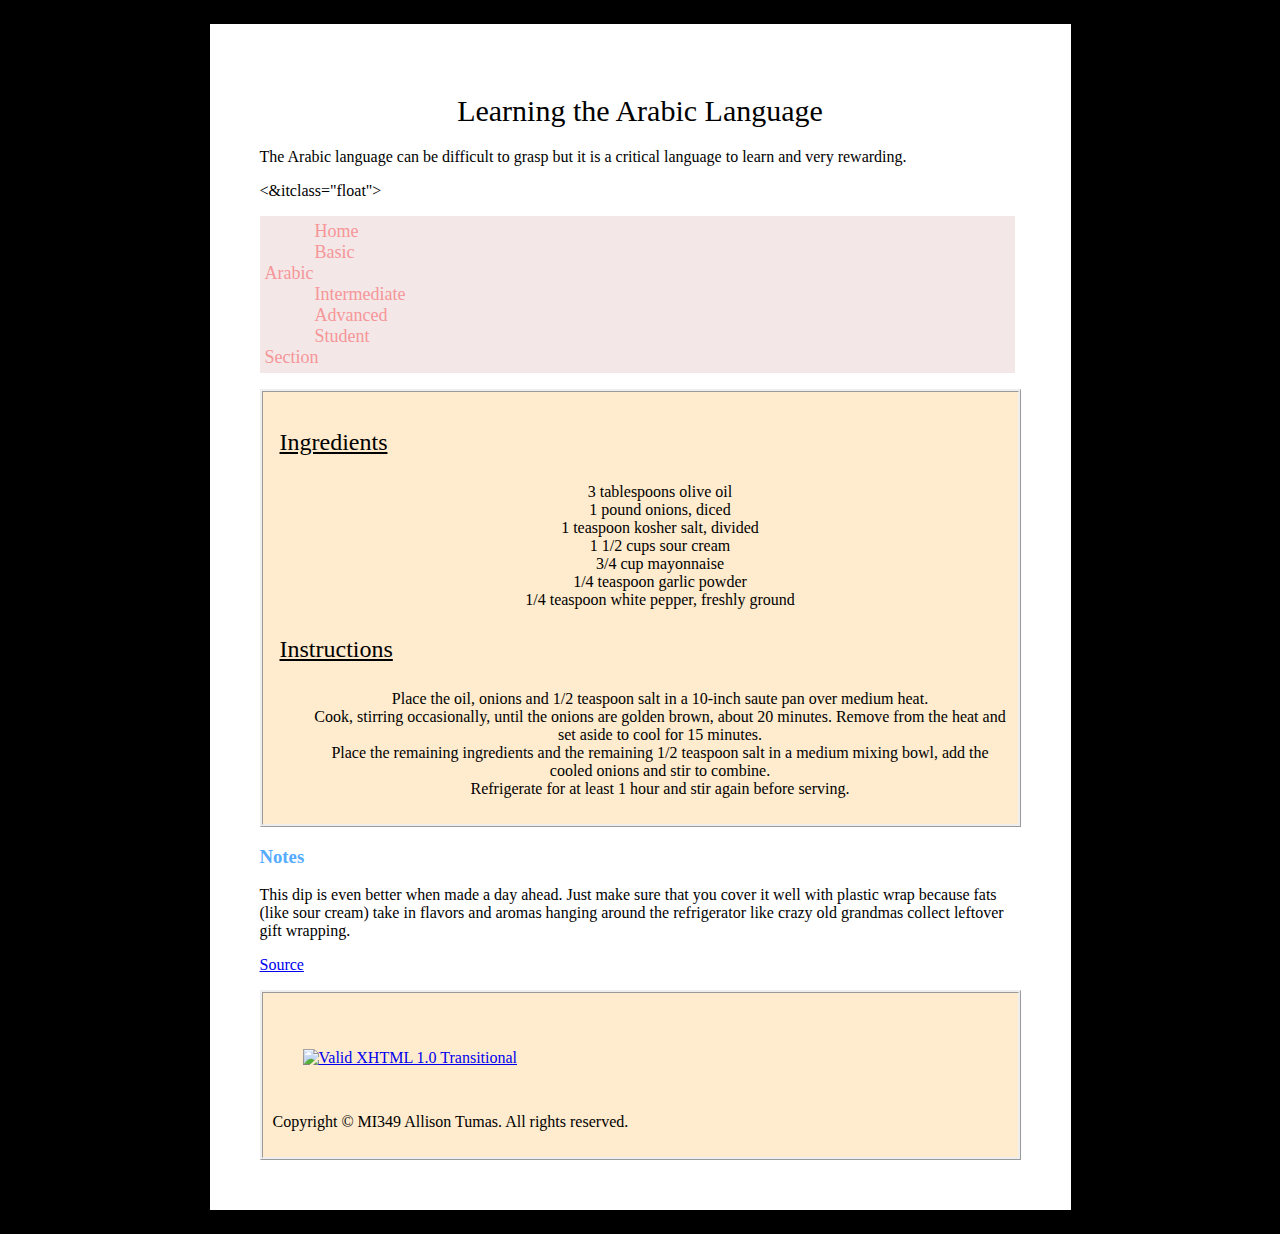
==== website/index_arabic.html @ 1f3b3433 "Week_4_changes" ====
<!DOCTYPE html>
<html lang="en">
<head>
  <meta charset="utf-8">
  <title>American Arab</title>
<link href="index_arabic.css" rel="stylesheet" type="text/css">
</head>
<body>
  <article>

<header class="header">
  <h1>Learning the Arabic Language</h1>
  <p>The Arabic language can be difficult to grasp but it is a critical language to learn and very rewarding.</p>
</header>

<&itclass="float">
<!-- <img src="********.jpeg" width="305" height="205" alt="Picture of Onion Dip"/> -->

<ul id="nav">
<li><a href="index_arabic.html">Home</a></li>
<li><a href="beginner.html">Basic Arabic</a></li>
<li><a href="intermediate.html">Intermediate</a></li>
<li><a href="advanced.html">Advanced</a></li>
<li><a href="blog.html">Student Section</a><li>
</ul>


<div class="notepad">
  <h2>Ingredients</h2>
   <ul>
      <li> 3 tablespoons olive oil</li>
      <li>1 pound onions, diced </li>
      <li> 1 teaspoon kosher salt, divided</li>
      <li> 1 1/2 cups sour cream </li>
      <li>3/4 cup mayonnaise </li>
      <li> 1/4 teaspoon garlic powder </li>
      <li> 1/4 teaspoon white pepper, freshly ground </li>
    </ul>
    <h2>Instructions</h2>
    <ul>
      <li> Place the oil, onions and 1/2 teaspoon salt in a 10-inch saute pan over medium heat. </li>
      <li> Cook, stirring occasionally, until the onions are golden brown, about 20 minutes. Remove from the heat and set aside to cool for 15 minutes. </li>
      <li> Place the remaining ingredients and the remaining 1/2 teaspoon salt in a medium mixing bowl, add the cooled onions and stir to combine. </li>
      <li> Refrigerate for at least 1 hour and stir again before serving. </li>
    </ul>
  </div>
 <h3> Notes </h3>

  This dip is even better when made a day ahead. Just make sure that you cover it well with plastic wrap because fats (like sour cream) take in flavors and aromas hanging around the refrigerator like crazy old grandmas collect leftover gift wrapping.
<p>
  <a href="http://altonbrown.com/onion-dip-recipe-from-scratch/">Source</a>
</p>

<div id="footer">
<p>
    <a href="http://validator.w3.org/check?uri=referer"><img
      src="http://www.w3.org/Icons/valid-xhtml10" alt="Valid XHTML 1.0 Transitional" height="31" width="88" /></a>
</p>
<p>Copyright &copy; MI349 Allison Tumas. All rights reserved. </p>
</div>

</article>
</body>
</html>
---- website/index_arabic.css ----
html {
	background-color: #000;
}

body {
	width: 761px;
	margin: 1.5em auto;
	border-color: #000000;
	border-width: 10px;
	background-color: #fff;
	padding: 50px;
}

h1 {
	text-align: center;
	background-color: #fff;
	color: #000000;
	font-family: cursive;
	font-size: 30px;
	font-weight: lighter;
}

h2 {
	padding: 7px;
	color: #000000;
	text-decoration: underline;
	font-weight:lighter;
}

h3 {
	color: #55ABFF;
}


ul {
	color: #000000;
	list-style-type: none;
	text-align: center;
}


p {
	color: #000000;
}

div {
	background-color: #FFEBCD;
	border-style: ridge;
	padding: 10px;
}

img {
	border-color: #800000;
	border-width: 5px;
	align-content: center;
  padding: 30px;
}

#nav {
	list-style-type:none;
	text-align: center;
	background-color:#F3E7E8;
	width: 50px;
	padding: 5px;
	padding-right: 700px;
	border:thick;
	border-color:#E09899;
}

#nav li {
	display: inline;
	align-items:flex-start;

}


#nav a {
	font-family:Baskerville, "Palatino Linotype", Palatino, "Century Schoolbook L", "Times New Roman", serif;
	color:#F69698;
	font-size:18px;
	border-color:#F69293;
	border:thick 10px;
	text-decoration: none;
	text-align: center;
	padding-right: 50px;
	padding-left: 50px;
	padding-top: 3px;
	padding-bottom: 3px;
}

#nav a:hover {
	color:#651D9F;

ul#nav {
	margin: 0px:
}



.header {
	display: inline-block;
	width: 320px;
	margin-top: 1px;
}

.notepad, .notepad ul {
	text-align: center;
	font-family: cursive;
	font-weight:lighter;
	padding-left: 5px;
}


a:link {
font-weight:bold;
color: blue;
text-decoration: underline;

}

a:visited {
  color: purple;
  font-weight: bold;
  text-decoration: underline;

}

a:hover{
  text-decoration: underline;
  color: #000000;
  background: #8A2BE2;
  font-weight: bold;
}

ul li:nth-child(1n){
  border-bottom: 1px solid #000000;
}
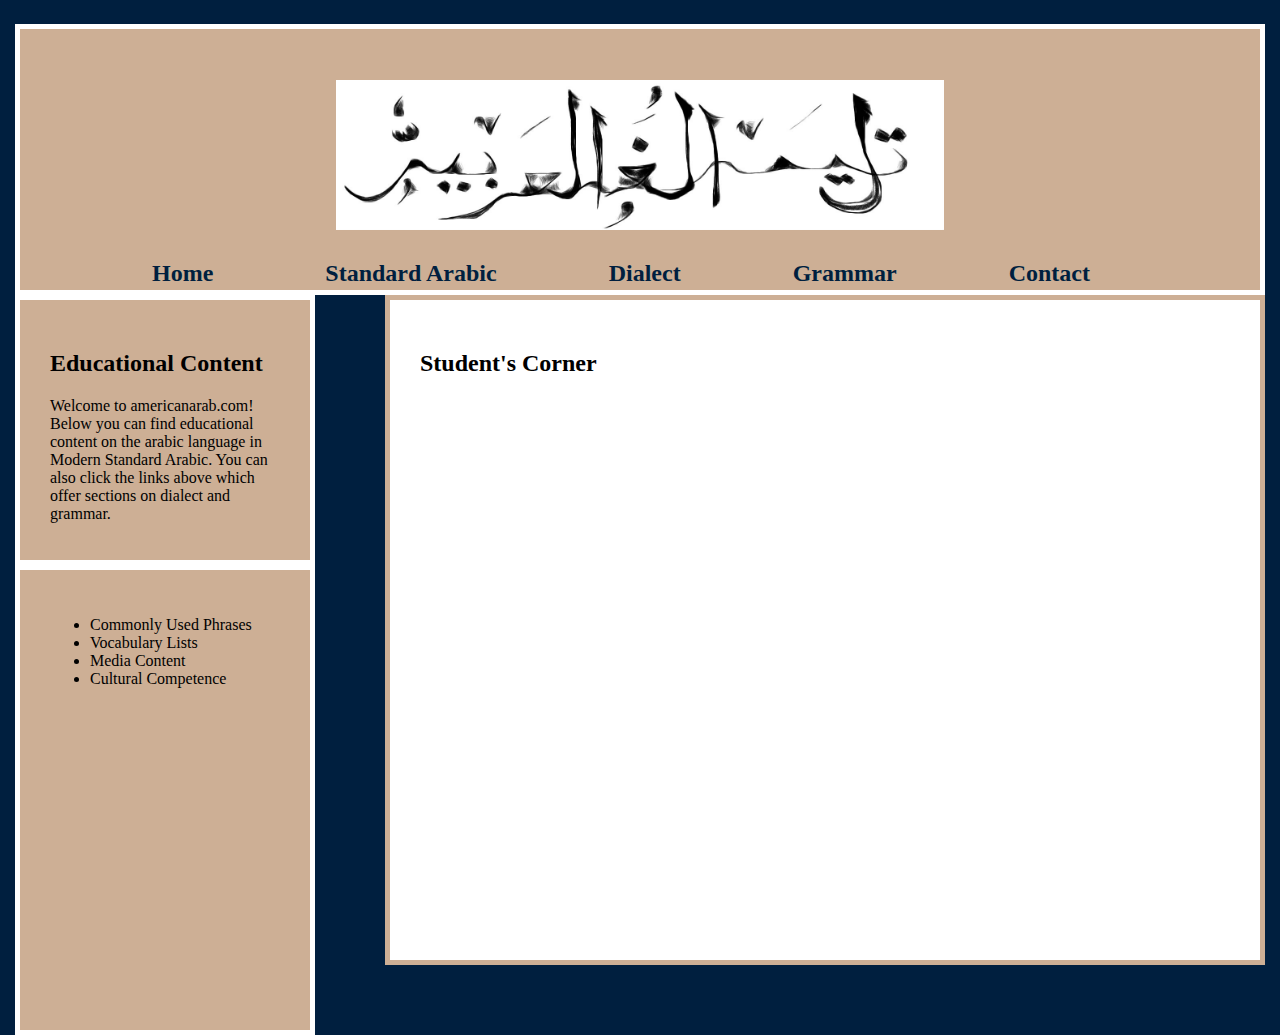
==== commit 23bf10a3: "Week7" ====
--- a/website/index_arabic.html
+++ b/website/index_arabic.html
@@ -5,46 +5,47 @@
   <title>American Arab</title>
 <link href="index_arabic.css" rel="stylesheet" type="text/css">
 </head>
+
 <body>
-  <article>
 
-<header class="header">
-  <h1>Learning the Arabic Language</h1>
-  <p>The Arabic language can be difficult to grasp but it is a critical language to learn and very rewarding.</p>
-</header>
-
-<&itclass="float">
-<!-- <img src="********.jpeg" width="305" height="205" alt="Picture of Onion Dip"/> -->
+<!-- search bar needs to be somewhere around here -->
+<div class="header">
+<h1>
+<img src="arabic_script.jpg" alt="Learn the Arabic Language" height="150" width "650">
+</h1>
+<!-- add border and javascript to alter image -->
 
 <ul id="nav">
 <li><a href="index_arabic.html">Home</a></li>
-<li><a href="beginner.html">Basic Arabic</a></li>
-<li><a href="intermediate.html">Intermediate</a></li>
-<li><a href="advanced.html">Advanced</a></li>
-<li><a href="blog.html">Student Section</a><li>
+<li><a href="standard.html">Standard Arabic</a></li>
+<li><a href="dialect.html">Dialect</a></li>
+<li><a href="grammar.html">Grammar</a></li>
+<li><a href="contact.html">Contact</a><li>
 </ul>
+</div>
 
+<aside>
+  <div class="content">
+    <h2>Educational Content</h2>
+    <p> Welcome to americanarab.com! Below you can find educational content on the arabic language in Modern Standard Arabic. You can also click the links above which offer sections on dialect and grammar.</p>
+  </div>
 
-<div class="notepad">
-  <h2>Ingredients</h2>
+  <div class="links">
    <ul>
-      <li> 3 tablespoons olive oil</li>
-      <li>1 pound onions, diced </li>
-      <li> 1 teaspoon kosher salt, divided</li>
-      <li> 1 1/2 cups sour cream </li>
-      <li>3/4 cup mayonnaise </li>
-      <li> 1/4 teaspoon garlic powder </li>
-      <li> 1/4 teaspoon white pepper, freshly ground </li>
-    </ul>
-    <h2>Instructions</h2>
-    <ul>
-      <li> Place the oil, onions and 1/2 teaspoon salt in a 10-inch saute pan over medium heat. </li>
-      <li> Cook, stirring occasionally, until the onions are golden brown, about 20 minutes. Remove from the heat and set aside to cool for 15 minutes. </li>
-      <li> Place the remaining ingredients and the remaining 1/2 teaspoon salt in a medium mixing bowl, add the cooled onions and stir to combine. </li>
-      <li> Refrigerate for at least 1 hour and stir again before serving. </li>
-    </ul>
+     <li>Commonly Used Phrases</li>
+     <li>Vocabulary Lists</li>
+     <li>Media Content</li>
+     <li>Cultural Competence</li>
+   </ul>
   </div>
- <h3> Notes </h3>
+</aside>
+
+<div class="student">
+  <h2>
+    Student's Corner
+  </h2>
+
+  <!--
 
   This dip is even better when made a day ahead. Just make sure that you cover it well with plastic wrap because fats (like sour cream) take in flavors and aromas hanging around the refrigerator like crazy old grandmas collect leftover gift wrapping.
 <p>
@@ -62,3 +63,5 @@
 </article>
 </body>
 </html>
+
+-->
--- a/website/index_arabic.css
+++ b/website/index_arabic.css
@@ -1,88 +1,67 @@
+/*
+Navy: #001f3f;
+Blue: #336699;
+Tan: #CDAF95;
+White: #FFFFFF;
+Brown: #60360F;
 
+*/
 
 html {
-	background-color: #000;
+	background-color: #001f3f;
 }
 
 body {
-	width: 761px;
+  width: 1250px;
+	border-width: 5px;
 	margin: 1.5em auto;
-	border-color: #000000;
-	border-width: 10px;
-	background-color: #fff;
-	padding: 50px;
+}
+
+div, .header {
+ border: 5px solid;
+ border-color: #ffffff;
+ background-color: #CDAF95;
+ padding: 30px;
+}
+
+.header {
+
 }
 
 h1 {
 	text-align: center;
-	background-color: #fff;
-	color: #000000;
-	font-family: cursive;
-	font-size: 30px;
-	font-weight: lighter;
-}
-
-h2 {
-	padding: 7px;
-	color: #000000;
-	text-decoration: underline;
-	font-weight:lighter;
-}
-
-h3 {
-	color: #55ABFF;
-}
-
-
-ul {
-	color: #000000;
-	list-style-type: none;
-	text-align: center;
-}
-
-
-p {
-	color: #000000;
-}
-
-div {
-	background-color: #FFEBCD;
-	border-style: ridge;
-	padding: 10px;
-}
-
-img {
-	border-color: #800000;
-	border-width: 5px;
-	align-content: center;
-  padding: 30px;
 }
 
 #nav {
 	list-style-type:none;
 	text-align: center;
-	background-color:#F3E7E8;
-	width: 50px;
-	padding: 5px;
-	padding-right: 700px;
+	width: 100%;
 	border:thick;
 	border-color:#E09899;
 }
 
-#nav li {
-	display: inline;
-	align-items:flex-start;
+#nav ul {
+	margin: 0px;
+	padding: 0px;
+	white-space: nowrap;
 
 }
 
+#nav li {
+	list-style-type: none;
+	float: left;
+	padding-left: 12px;
+}
 
 #nav a {
 	font-family:Baskerville, "Palatino Linotype", Palatino, "Century Schoolbook L", "Times New Roman", serif;
-	color:#F69698;
-	font-size:18px;
-	border-color:#F69293;
+	color:#001f3f;
+	font-size:24px;
+	font-weight:bold;
+	text-decoration: none;
+	border-color:#ffffff;
 	border:thick 10px;
-	text-decoration: none;
+	width: 50px;
 	text-align: center;
 	padding-right: 50px;
 	padding-left: 50px;
@@ -92,48 +71,29 @@
 
 #nav a:hover {
 	color:#651D9F;
-
-ul#nav {
-	margin: 0px:
 }
 
-
-
-.header {
-	display: inline-block;
-	width: 320px;
-	margin-top: 1px;
+.content {
+	height: 200px;
 }
 
-.notepad, .notepad ul {
-	text-align: center;
-	font-family: cursive;
-	font-weight:lighter;
-	padding-left: 5px;
+.links {
+	height: 400px;
 }
 
+.student {
+	float: right;
+	width: 810px;
+	height: 600px;
+	background-color: #fff;
+	border-color: #CDAF95;
+}
 
-a:link {
-font-weight:bold;
-color: blue;
-text-decoration: underline;
+aside {
+	float: left;
+	width: 300px;
+	height: 200px;
+	background-color: #fff;
+	border-color: #CDAF95;
 
 }
-
-a:visited {
-  color: purple;
-  font-weight: bold;
-  text-decoration: underline;
-
-}
-
-a:hover{
-  text-decoration: underline;
-  color: #000000;
-  background: #8A2BE2;
-  font-weight: bold;
-}
-
-ul li:nth-child(1n){
-  border-bottom: 1px solid #000000;
-}
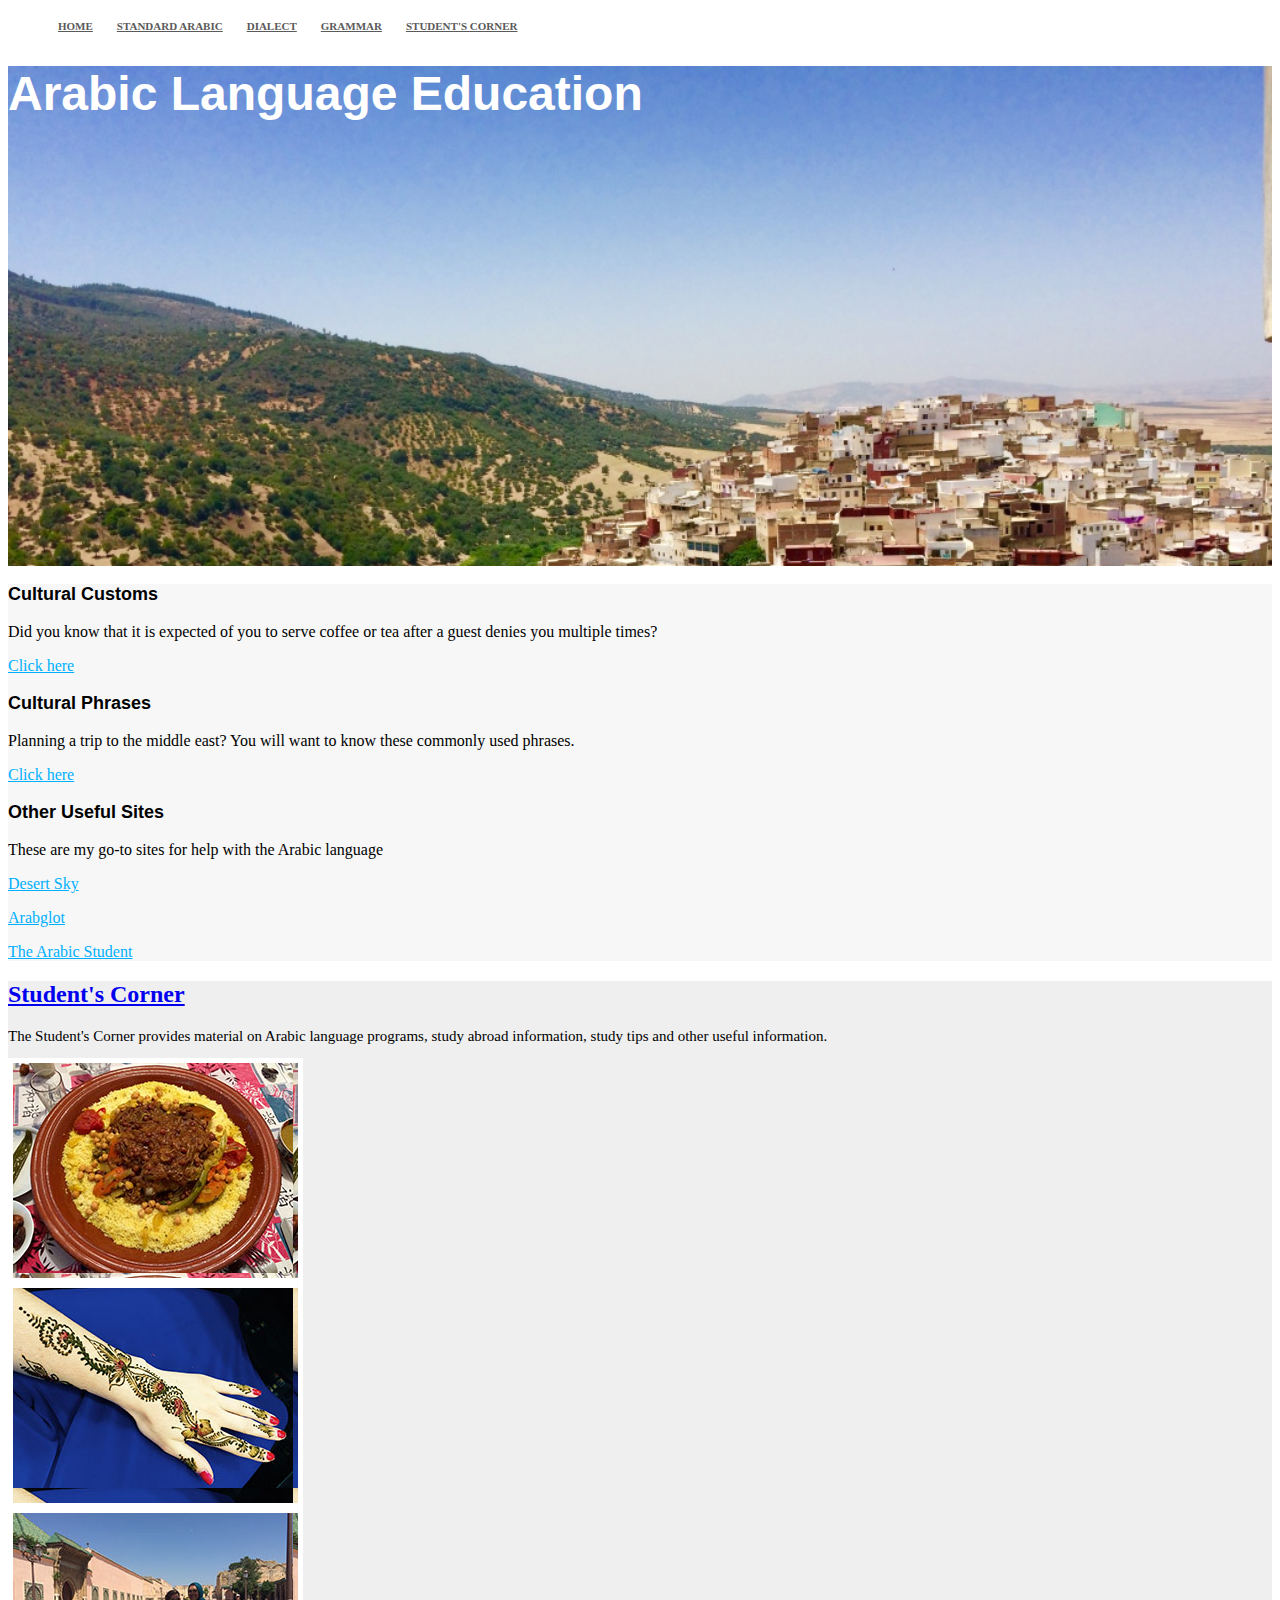
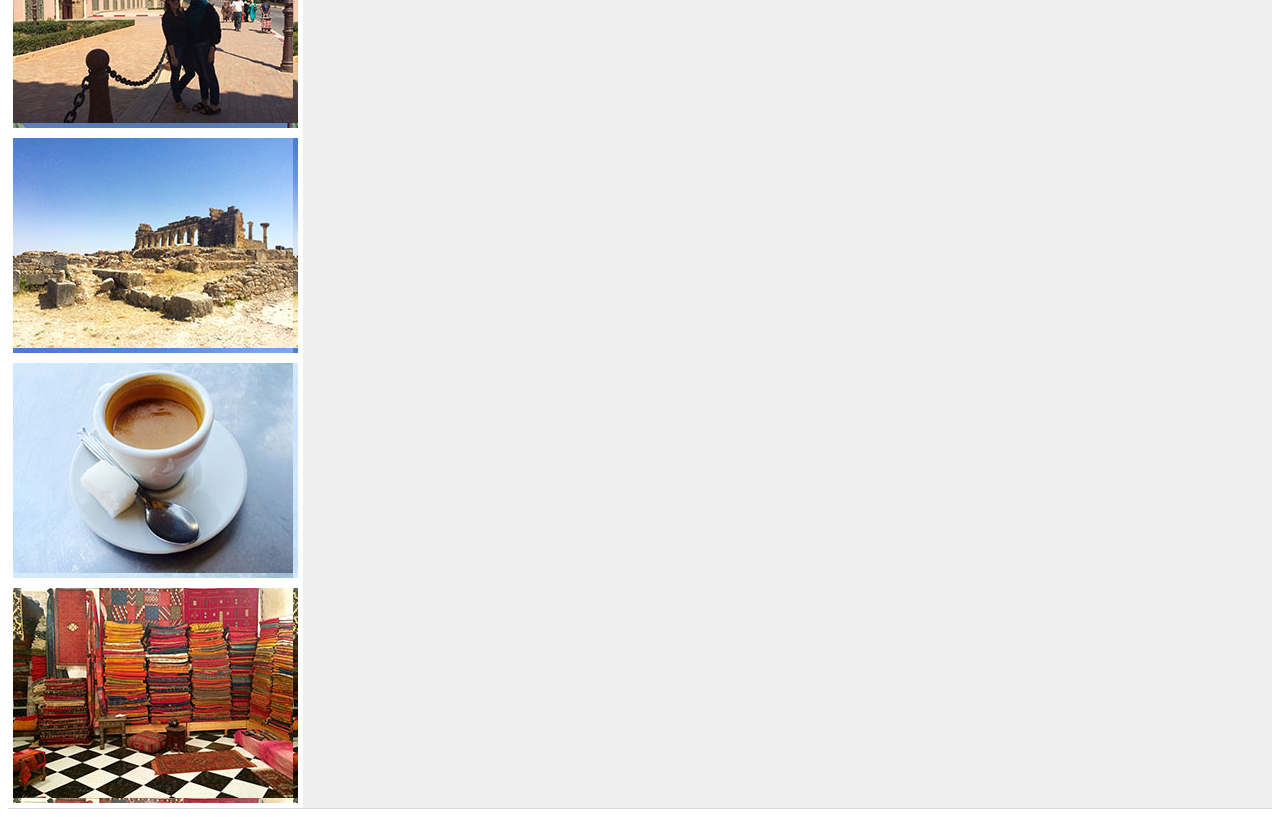
==== commit 3305f810: "final" ====
--- a/website/index_arabic.html
+++ b/website/index_arabic.html
@@ -1,67 +1,102 @@
 <!DOCTYPE html>
-<html lang="en">
+<html>
 <head>
-  <meta charset="utf-8">
-  <title>American Arab</title>
-<link href="index_arabic.css" rel="stylesheet" type="text/css">
+  <title>Arabic Language Education</title>
+  <link href="http://s3.amazonaws.com/codecademy-content/courses/ltp/css/shift.css" rel="stylesheet">
+  <link href="http://s3.amazonaws.com/codecademy-content/courses/ltp/css/bootstrap.css" rel="stylesheet">
+  <link rel="stylesheet" href="index_arabic.css">
 </head>
+<script src="jquery.min.js"></script>
+<script src="app.js"></script>
 
 <body>
-
-<!-- search bar needs to be somewhere around here -->
-<div class="header">
-<h1>
-<img src="arabic_script.jpg" alt="Learn the Arabic Language" height="150" width "650">
-</h1>
-<!-- add border and javascript to alter image -->
-
-<ul id="nav">
-<li><a href="index_arabic.html">Home</a></li>
-<li><a href="standard.html">Standard Arabic</a></li>
-<li><a href="dialect.html">Dialect</a></li>
-<li><a href="grammar.html">Grammar</a></li>
-<li><a href="contact.html">Contact</a><li>
-</ul>
-</div>
-
-<aside>
-  <div class="content">
-    <h2>Educational Content</h2>
-    <p> Welcome to americanarab.com! Below you can find educational content on the arabic language in Modern Standard Arabic. You can also click the links above which offer sections on dialect and grammar.</p>
+  <div class="nav">
+    <div class="container">
+        <ul>
+	        <li><a href="index_arabic.html">Home</a></li>
+	        <li><a href="standard_arabic.html">Standard Arabic</a></li>
+	         <li><a href="dialect.html">Dialect</a></li>
+	          <li><a href="grammar.html">Grammar</a></li>
+            <li><a href="studentcorner.html">Student's Corner</a></li>
+	    </ul>
+	  </div>
   </div>
 
-  <div class="links">
-   <ul>
-     <li>Commonly Used Phrases</li>
-     <li>Vocabulary Lists</li>
-     <li>Media Content</li>
-     <li>Cultural Competence</li>
-   </ul>
+  <div class="jumbotron">
+    <div class="container">
+      <h1>Arabic Language Education</h1>
+    </div>
   </div>
-</aside>
 
-<div class="student">
-  <h2>
-    Student's Corner
-  </h2>
+  <div class="learn-more">
+          <div class="container">
+              <div class="row">
+                  <div class="col-md-4">
+                  <h3>Cultural Customs</h3>
+                      <p>Did you know that it is expected of you to serve coffee or tea after a guest denies you multiple times?</p>
+                      <p>
+                        <a href="cultural_customs.html">Click here</a>
+                      </p>
+              </div>
+              <div class="col-md-4">
+                  <h3>Cultural Phrases</h3>
+                      <p>Planning a trip to the middle east? You will want to know these commonly used phrases. </p>
+                      <p>
+                        <a href="cultural_phrases.index">Click here</a>
+                      </p>
+              </div>
+              <div class="col-md-4">
+                <h3>Other Useful Sites</h3>
+                  <p>These are my go-to sites for help with the Arabic language</p>
+                  <p>
+                    <a href="http://arabic.desert-sky.net/index.html">Desert Sky</a>
+                  </p>
+                  <p>
+                    <a href="http://www.arabglot.com/2011/03/arabic-essay-language.html">Arabglot</a>
+                  </p>
+                  <p>
+                    <a href="http://www.thearabicstudent.com/">The Arabic Student</a>
+                  </p>
+              </div>
+            </div>
+          </div>
+        </div>
 
-  <!--
+  <div class="studyabroad">
+         <div class="container">
+             <h2>
+               <a href="studentcorner.html">Student's Corner</a></h2>
+             <p>The Student's Corner provides material on Arabic language programs, study abroad information, study tips and other useful information.</p>
+             <div class="row">
+                 <div class="col-md-4">
+                     <div class="thumbnail" style="background:url('food.jpg')">
+                       <p>Couscous is a traditional North African dish and one of the most common dishes you will find in Morocco.</p>
+                     </div>
+                 <div class="thumbnail" style="background:url('culture.jpg')">
+                     <p> Henna is a body-art stain usually drawn on the hands and feet of women in the middle eastern culture. </p>
+                 </div>
+                 </div>
+             <div class="col-md-4">
+                 <div class="thumbnail" style="background:url('meknes.jpg')">
+                     <p>Meknes is a city in northern Morocco and the former capital from 1672-1727.</p>
+                 </div>
+                 <div class="thumbnail" style="background:url('travel.jpg')">
+                     <p>
+                       The ancient ruins of the Roman city Volubilis, located in the Middle Atlas of Morocco.
+                     </p>
+                 </div>
+             </div>
+             <div class="col-md-4">
+                 <div class="thumbnail" style="background:url('coffee.jpg')">
+                     <p>Arabic coffee is commonly referred to as Turkish coffee and brewed to be very strong. </p>
+                </div>
+                <div class="thumbnail" style="background:url('berber.jpg')">
+                  <p> Berber rugs are hand-woven rugs that are traditional to the berber tribes of North Africa.</p>
+                 </div>
+             </div>
+         </div>
+     </div>
+     </div>
 
-  This dip is even better when made a day ahead. Just make sure that you cover it well with plastic wrap because fats (like sour cream) take in flavors and aromas hanging around the refrigerator like crazy old grandmas collect leftover gift wrapping.
-<p>
-  <a href="http://altonbrown.com/onion-dip-recipe-from-scratch/">Source</a>
-</p>
-
-<div id="footer">
-<p>
-    <a href="http://validator.w3.org/check?uri=referer"><img
-      src="http://www.w3.org/Icons/valid-xhtml10" alt="Valid XHTML 1.0 Transitional" height="31" width="88" /></a>
-</p>
-<p>Copyright &copy; MI349 Allison Tumas. All rights reserved. </p>
-</div>
-
-</article>
-</body>
+  </body>
 </html>
-
--->
--- a/website/index_arabic.css
+++ b/website/index_arabic.css
@@ -1,99 +1,101 @@
-/*
-Navy: #001f3f;
-Blue: #336699;
-Tan: #CDAF95;
-White: #FFFFFF;
-Brown: #60360F;
-
-*/
-
-html {
-	background-color: #001f3f;
+.nav a {
+  color: #5a5a5a;
+  font-size: 11px;
+  font-weight: bold;
+  padding: 14px 10px;
+  text-transform: uppercase;
 }
 
-body {
-  width: 1250px;
-	border-width: 5px;
-	margin: 1.5em auto;
+.nav li {
+  display: inline;
 }
 
-div, .header {
- border: 5px solid;
- border-color: #ffffff;
- background-color: #CDAF95;
- padding: 30px;
+.jumbotron {
+  background-image: url("moulay.jpg");
+  background-position: top;
+  background-size: cover;
+  height: 500px;
 }
 
-.header {
+.jumbotron h1 {
+  color: #fff;
+  font-size: 48px;
+  font-family: 'Shift', sans-serif;
+  font-weight: bold;
+}
+
+.jumbotron p {
+  font-size: 20px;
+  color: #fff;
+}
+
+.studyabroad {
+    background-color: #efefef;
+    border-bottom: 1px solid #dbdbdb;
+    }
+
+.studyabroad h2 {
+    color: #393c3d;
+    font-size: 24px;
+    }
+
+.studyabroad p {
+      font-size: 15px;
+      margin-bottom: 13px;
+        }
+
+.thumbnail {
+  height: 215px;
+  width: 285px;
+  border: 5px solid white;
+  padding: 0;
+}
+
+.thumbnail p {
+    display: none;
+    height: 205px;
+    width: 275px;
+    margin: 0;
+    padding: 0;
+}
+
+
+.thumbnail:hover p {
+  display: block;
+  padding: 50px;
+  background-color: rgba(0,0,0,0.6);
+  text-align: center;
+  color: #fff;
+}
+
+
+.learn-more {
+    background-color: #f7f7f7;
+    }
+
+.learn-more h3 {
+  font-family: 'Shift', sans-serif;
+  font-size: 18px;
+  font-weight: bold;
+}
+
+.learn-more a {
+  color: #00b0ff;
+}
+
+@media (min-width: 400px) and (max-width:799px) {
+	.conatiner{
+		 float: left; width: 100%;
+	 }
+}
+@media (min-width: 800px) and (max-width: 1199px) {
+	.container{
+		 float: left; width: 50%;
+	 }
 
 }
-
-h1 {
-	text-align: center;
+@media (min-width: 1200px) {
+		.conatiner {
+			 float: left; width: 33%;
+	}
 }
-
-#nav {
-	list-style-type:none;
-	text-align: center;
-	width: 100%;
-	border:thick;
-	border-color:#E09899;
-}
-
-#nav ul {
-	margin: 0px;
-	padding: 0px;
-	white-space: nowrap;
-
-}
-
-#nav li {
-	list-style-type: none;
-	float: left;
-	padding-left: 12px;
-}
-
-#nav a {
-	font-family:Baskerville, "Palatino Linotype", Palatino, "Century Schoolbook L", "Times New Roman", serif;
-	color:#001f3f;
-	font-size:24px;
-	font-weight:bold;
-	text-decoration: none;
-	border-color:#ffffff;
-	border:thick 10px;
-	width: 50px;
-	text-align: center;
-	padding-right: 50px;
-	padding-left: 50px;
-	padding-top: 3px;
-	padding-bottom: 3px;
-}
-
-#nav a:hover {
-	color:#651D9F;
-}
-
-.content {
-	height: 200px;
-}
-
-.links {
-	height: 400px;
-}
-
-.student {
-	float: right;
-	width: 810px;
-	height: 600px;
-	background-color: #fff;
-	border-color: #CDAF95;
-}
-
-aside {
-	float: left;
-	width: 300px;
-	height: 200px;
-	background-color: #fff;
-	border-color: #CDAF95;
-
-}
